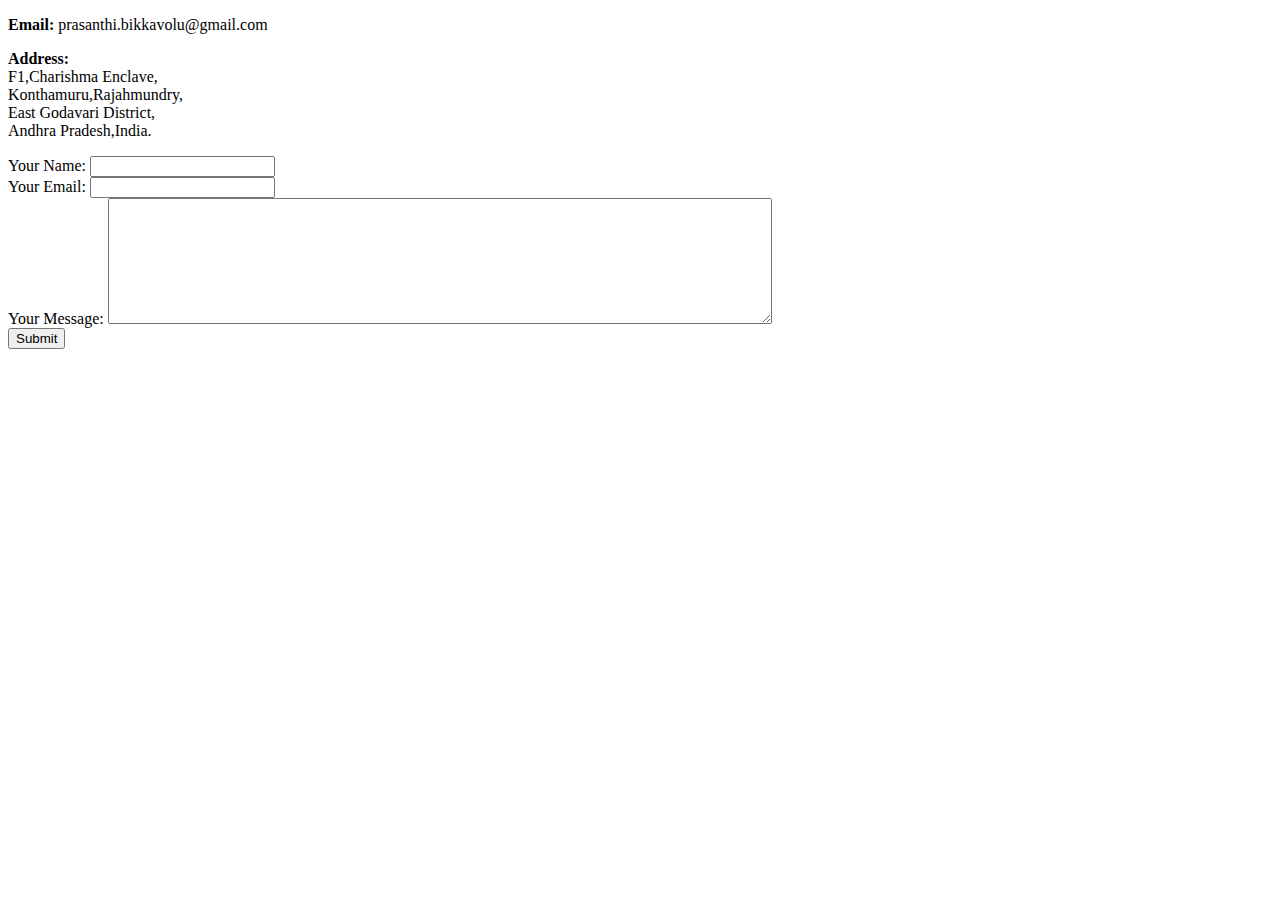
==== contact.html @ 4639bf67 "Add initial CV website files" ====
<!DOCTYPE html>
<html lang="en" dir="ltr">
  <head>
    <meta charset="utf-8">
    <title>Contact Me</title>
  </head>
  <body>
    <p> <b>Email:</b> prasanthi.bikkavolu@gmail.com </p>
    <p> <b>Address:</b><br />F1,Charishma Enclave,<br />
      Konthamuru,Rajahmundry,<br />
      East Godavari District,<br />
      Andhra Pradesh,India.</p>
      <form action="mailto:prasanthi.bikkavolu@gmail.com?subject=feedback" method="post" enctype="text">
        <label >Your Name:</label>
        <input type="text" name="Your Name" value=""><br>
        <label>Your Email:</label>
        <input type="email" name="Your Email" value=""><br>
        <label>Your Message:</label>
        <textarea name="Your Message" rows="8" cols="80"></textarea><br>
        <input type="submit" name="" >
      </form>
</body>
</html>
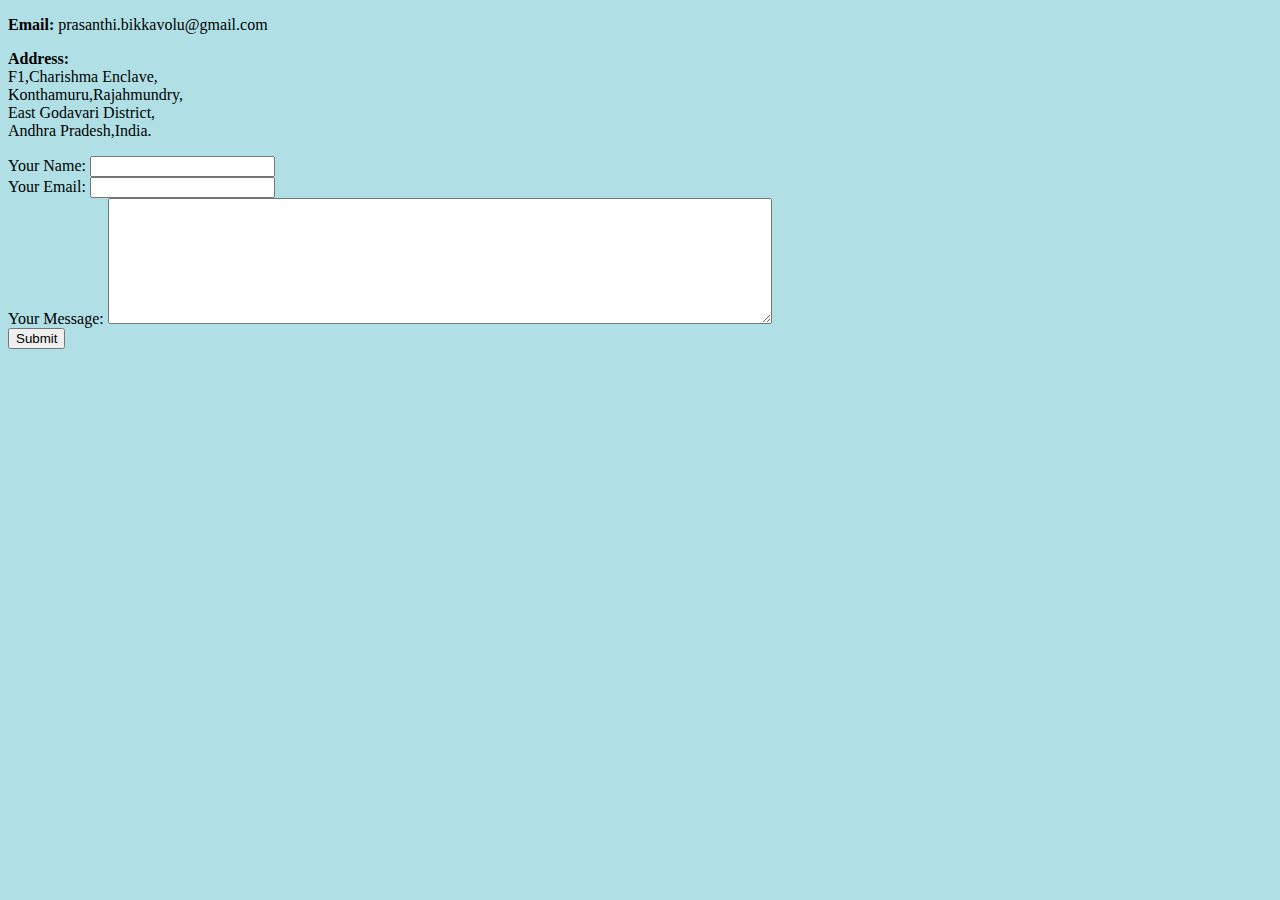
==== commit e9132f24: "Update contact.html" ====
--- a/contact.html
+++ b/contact.html
@@ -3,6 +3,7 @@
   <head>
     <meta charset="utf-8">
     <title>Contact Me</title>
+    <link rel="stylesheet" href="styles.css">
   </head>
   <body>
     <p> <b>Email:</b> prasanthi.bikkavolu@gmail.com </p>
--- a/styles.css
+++ b/styles.css
@@ -0,0 +1,16 @@
+body {
+  background-color:#b0e0e6;
+}
+hr{
+
+  border-style: dotted none none ;
+  border-color: grey;
+  border-width: 10px;
+  width: 15%;
+}
+h1 {
+  color: teal;
+}
+h3 {
+  color: darkslategrey;
+}
